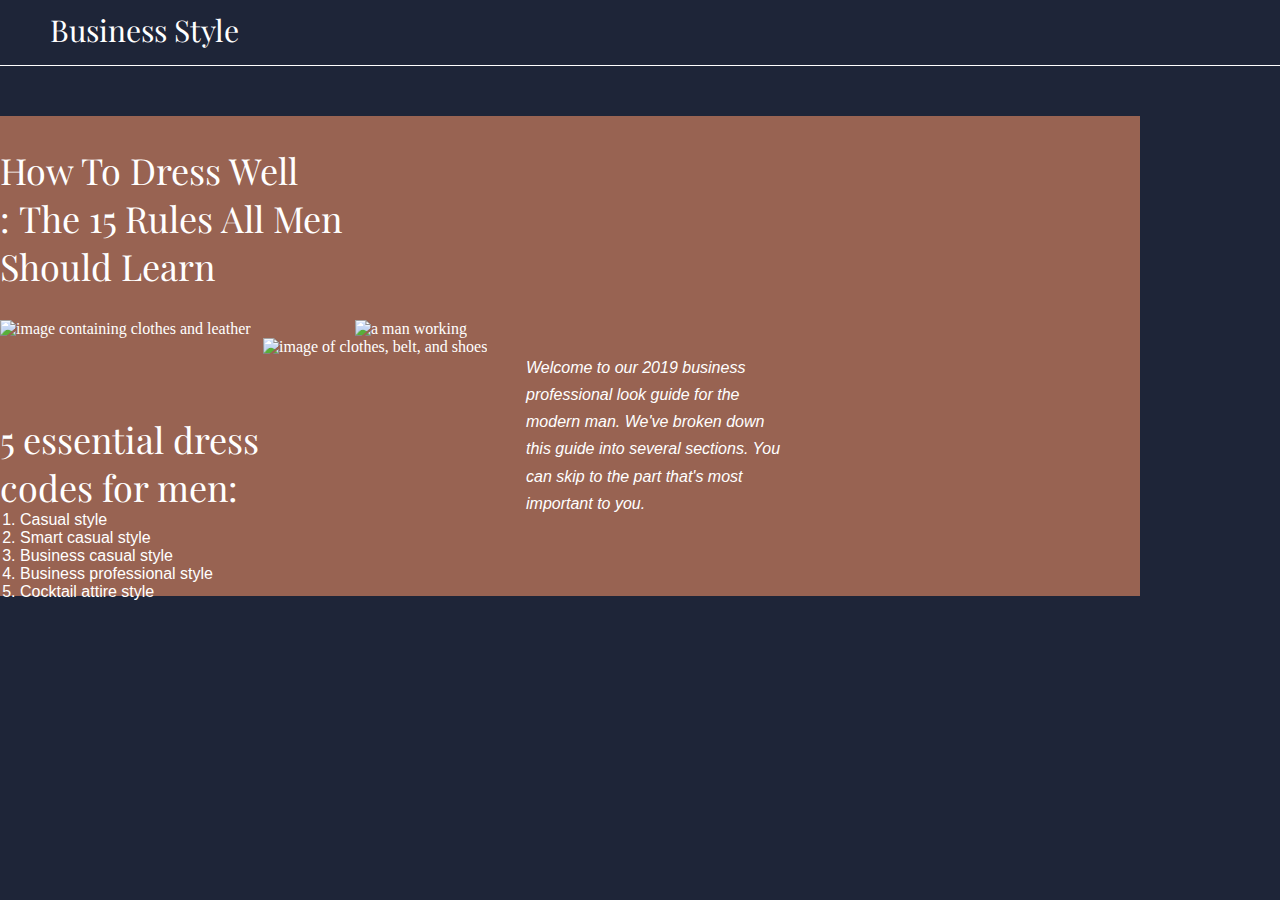
==== beat.html @ 987a2bb9 "changes in section-1" ====
<!DOCTYPE html>
<html lang="en">

<head>
    <meta charset="UTF-8">
    <meta name="viewport" content="width=device-width, initial-scale=1.0">
    <meta name="description" content="developing a page using html css / learning">
    <meta name="author" content="pardhu">
    <title>html-css-test</title>
    <link rel="stylesheet" href="odds.css">
</head>

<body>
    <header>
        <h1 class="page-main-title">Business Style</h1>
    </header>
    <main>
        <article id="how-to-dress-well">
            <section>
                <div class="hero-background">
                <div class="section-1">
                    <div class="row-1">
                        <div class="row-1-part-1 sec-1-common">
                            <h2>How To Dress Well :&nbsp;The 15 Rules All Men Should Learn</h2>
                            <img src="https://images03.nicepage.com/c461c07a441a5d220e8feb1a/d79307d352e45f7cab29f778/82723bf7d7d18f9a013341348dbda95d.jpg"
                                alt="image containing clothes and leather" title="image containing clothes and leather"
                                class="img1">
                        </div>
                        <div class="row-1-part-2 sec-1-common">
                            <img src="https://images03.nicepage.com/c461c07a441a5d220e8feb1a/a440e6576e7e5369943eba5e/27f916f994bcf78ae03104418f0377e0.jpg"
                                alt="a man working" title="a man working" class="img2">
                        </div>
                    </div>
                    <div class="row-2">
                        <div class="row-2-part-1 sec-1-common">
                            <h3>5 essential dress<br>codes for men:</h3>
                            <ol>
                                <li>Casual style </li>
                                <li>Smart casual style</li>
                                <li>Business casual style</li>
                                <li>Business professional style</li>
                                <li>Cocktail attire style</li>
                            </ol>           
                        </div>
                        <div class="row-2-part-2 sec-1-common">
                            <div class="img-container">
                                <img src="https://images02.nicepage.com/c461c07a441a5d220e8feb1a/98847b3808b05bc79a3a4698/WLP2stU.jpg" alt="image of clothes, belt, and shoes" title="image of clothes, belt and shoes" class="img3">
                            </div>
                            <div class="para">
                                <p>Welcome to our 2019 business professional look guide for the modern man. We've broken down this guide into several sections. You can skip to the part that's most important to you.</p>
                            </div>
                        </div>
                    </div>
                </div>
            </div>
            </section>
        </article>
</body>

</html>
---- odds.css ----
@import url('https://fonts.googleapis.com/css2?family=Playfair+Display:ital,wght@0,400;0,500;0,600;0,700;0,800;0,900;1,400&family=Roboto:ital,wght@0,100;0,300;0,400;0,500;1,300;1,400&display=swap');
body{
    background-color: #1E2538 ;
    color: white;
    overflow-x: hidden;
    margin: 0;
}

* {
    box-sizing: border-box;
}

header {
    margin-bottom: 50px;
    border-bottom: 1.5px solid rgb(255, 255, 255);
    padding: 0; 
}

.page-main-title {
    font-family: 'Playfair Display', serif;
    font-weight: 400;
    margin: 0 0 5px 50px; 
    padding: 10px 0; 
    font-size: 1.875rem;
}

/* font stylings section-1*/
.row-1-part-1 h2, .row-2-part-1 h3{
    font-family: 'Playfair Display', serif;
    font-size: 36px;
    font-weight: 100;
}

.hero-background {
    width: 1140px;
    height: 480px;
    background-color: #986352;
    position: relative;
}

/* section-1 */
.section-1 {
  position: absolute;
}

.sec-1-common{
    display: inline-block;
}
.row-1-part-1 h2 {
    max-width: 351px;
}
.row-2-part-1 > h3{
    margin:0;
}
.row-2-part-1 > ol{
    font-family: 'Open Sans',sans-serif;
    font-size: 16px;
    padding-left: 20px;
    margin-top: 0;
}

.row-2-part-2 > .para{
 vertical-align:top;
 width: 259px;
 display:inline-block;
 font-style: italic;
 font-family: 'Open Sans', sans-serif;
 line-height: 1.7rem;
 font-size: 16px;
 margin-left:20px;
}
.row-2-part-2 > .img-container {
 width: 239px; 
 height: 259px;
 overflow: hidden;
 position: relative;
 display:inline-block;
}

.img3 {
 width: auto;
 height: 100%;
 object-fit: cover;
}































/* images */
.img1{
    height: 306px;
    width:351px;
    object-fit: cover;
}
.img2{
    height: 508px;
    width: 518px;
    object-fit: cover;
}
.img3 {
    width: auto;
    height: 100%;
    object-fit: cover;
   }
.img4{
    height: 469px;
    width: 581px;
    object-fit: cover;
    position: relative;
    left: 140px;
    bottom: 110px;
    z-index: 3;
}
.img5{
    position: relative;
    right: 250px;
    height: 600px;
    width: 100%;
    object-fit: cover;
    z-index: 2;
    transform: scale(1.2);
}
.img6{
    height: 564px;
    width: 945px;
    object-fit: cover;
    position: relative;
    left: 80px;
    top: 120px;
    transform: scale(1.0);
    z-index: 1;
}
.img7{
    height: 565px;
    width: 438px;
    object-fit: cover;
    position:relative;
}
.img8{
    height: 546px;
    width: 435px;
    object-fit: cover;
}
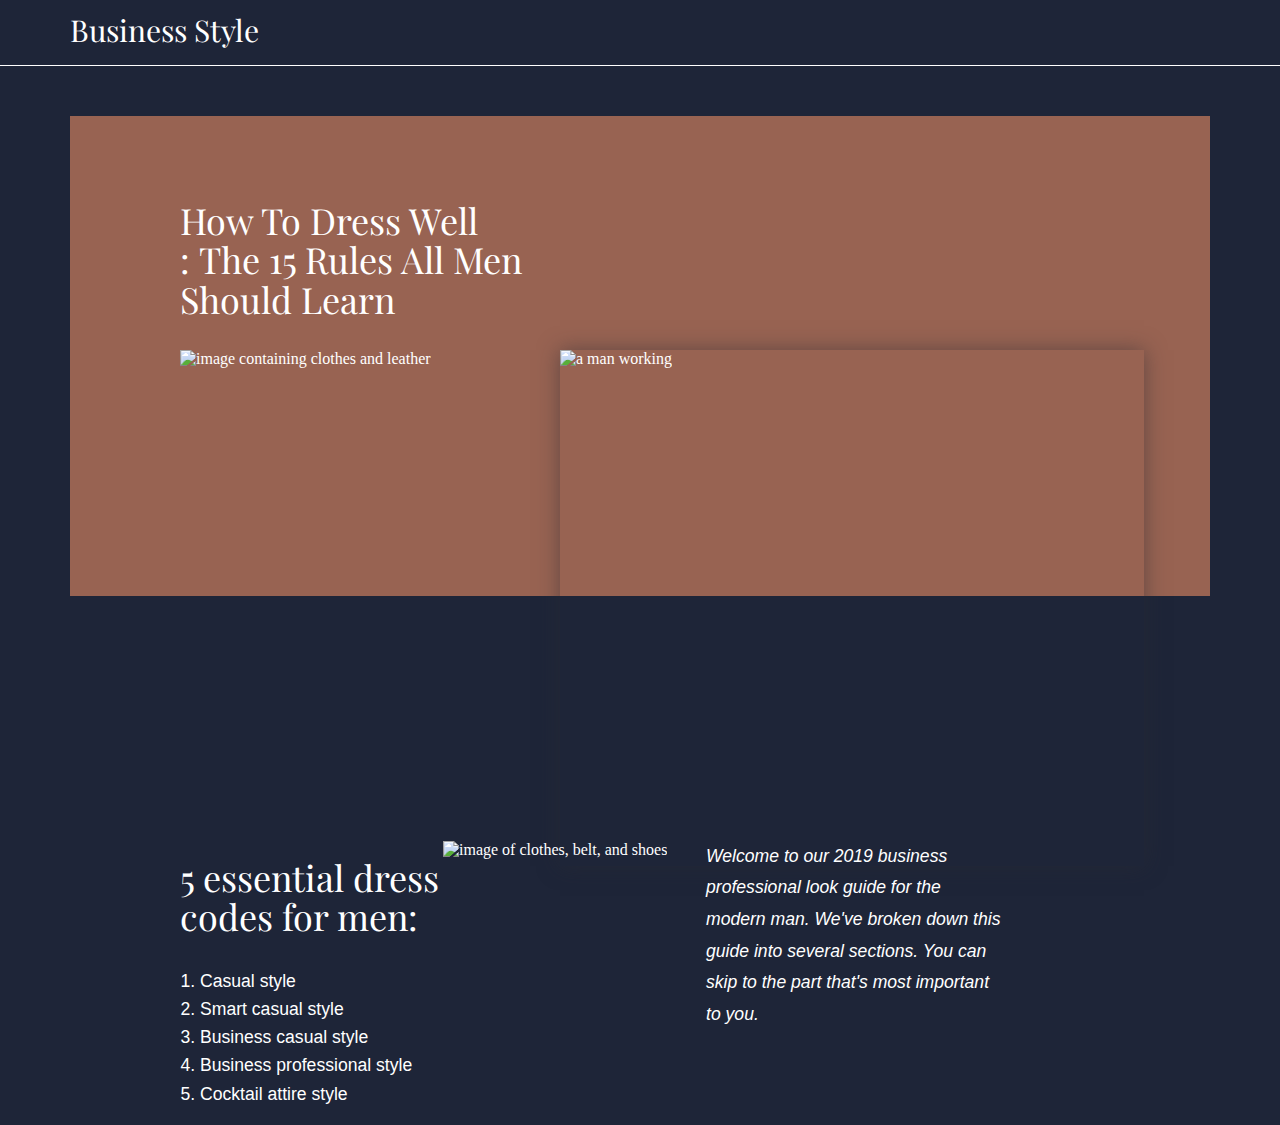
==== commit b5fbbbf1: "changes in section-1" ====
--- a/beat.html
+++ b/beat.html
@@ -18,41 +18,41 @@
         <article id="how-to-dress-well">
             <section>
                 <div class="hero-background">
-                <div class="section-1">
-                    <div class="row-1">
-                        <div class="row-1-part-1 sec-1-common">
-                            <h2>How To Dress Well :&nbsp;The 15 Rules All Men Should Learn</h2>
-                            <img src="https://images03.nicepage.com/c461c07a441a5d220e8feb1a/d79307d352e45f7cab29f778/82723bf7d7d18f9a013341348dbda95d.jpg"
-                                alt="image containing clothes and leather" title="image containing clothes and leather"
-                                class="img1">
+                    <div class="section-1">
+                        <div class="row-1">
+                            <div class="row-1-part-1 sec-1-common">
+                                <h2>How To Dress Well :&nbsp;The 15 Rules All Men Should Learn</h2>
+                                <img src="https://images03.nicepage.com/c461c07a441a5d220e8feb1a/d79307d352e45f7cab29f778/82723bf7d7d18f9a013341348dbda95d.jpg"
+                                    alt="image containing clothes and leather" title="image containing clothes and leather"
+                                    class="img1">
+                            </div>
+                            <div class="row-1-part-2 sec-1-common">
+                                <img src="https://images03.nicepage.com/c461c07a441a5d220e8feb1a/a440e6576e7e5369943eba5e/27f916f994bcf78ae03104418f0377e0.jpg"
+                                    alt="a man working" title="a man working" class="img2">
+                            </div>
                         </div>
-                        <div class="row-1-part-2 sec-1-common">
-                            <img src="https://images03.nicepage.com/c461c07a441a5d220e8feb1a/a440e6576e7e5369943eba5e/27f916f994bcf78ae03104418f0377e0.jpg"
-                                alt="a man working" title="a man working" class="img2">
-                        </div>
-                    </div>
-                    <div class="row-2">
-                        <div class="row-2-part-1 sec-1-common">
-                            <h3>5 essential dress<br>codes for men:</h3>
-                            <ol>
-                                <li>Casual style </li>
-                                <li>Smart casual style</li>
-                                <li>Business casual style</li>
-                                <li>Business professional style</li>
-                                <li>Cocktail attire style</li>
-                            </ol>           
-                        </div>
-                        <div class="row-2-part-2 sec-1-common">
-                            <div class="img-container">
-                                <img src="https://images02.nicepage.com/c461c07a441a5d220e8feb1a/98847b3808b05bc79a3a4698/WLP2stU.jpg" alt="image of clothes, belt, and shoes" title="image of clothes, belt and shoes" class="img3">
+                        <div class="row-2">
+                            <div class="row-2-part-1 sec-1-common">
+                                <h3>5 essential dress<br>codes for men:</h3>
+                                <ol>
+                                    <li>Casual style </li>
+                                    <li>Smart casual style</li>
+                                    <li>Business casual style</li>
+                                    <li>Business professional style</li>
+                                    <li>Cocktail attire style</li>
+                                </ol>
                             </div>
-                            <div class="para">
-                                <p>Welcome to our 2019 business professional look guide for the modern man. We've broken down this guide into several sections. You can skip to the part that's most important to you.</p>
+                            <div class="row-2-part-2 sec-1-common">
+                                <div class="img-container">
+                                    <img src="https://images02.nicepage.com/c461c07a441a5d220e8feb1a/98847b3808b05bc79a3a4698/WLP2stU.jpg" alt="image of clothes, belt, and shoes" title="image of clothes, belt and shoes" class="img3">
+                                </div>
+                                <div class="para">
+                                    <p>Welcome to our 2019 business professional look guide for the modern man. We've broken down this guide into several sections. You can skip to the part that's most important to you.</p>
+                                </div>
                             </div>
                         </div>
                     </div>
                 </div>
-            </div>
             </section>
         </article>
 </body>
--- a/odds.css
+++ b/odds.css
@@ -1,8 +1,9 @@
 @import url('https://fonts.googleapis.com/css2?family=Playfair+Display:ital,wght@0,400;0,500;0,600;0,700;0,800;0,900;1,400&family=Roboto:ital,wght@0,100;0,300;0,400;0,500;1,300;1,400&display=swap');
+
 body{
     background-color: #1E2538 ;
     color: white;
-    overflow-x: hidden;
+    /* overflow-x: hidden; */
     margin: 0;
 }
 
@@ -19,18 +20,19 @@
 .page-main-title {
     font-family: 'Playfair Display', serif;
     font-weight: 400;
-    margin: 0 0 5px 50px; 
+    margin: 0 0 5px 70px; 
     padding: 10px 0; 
     font-size: 1.875rem;
 }
-
-/* font stylings section-1*/
-.row-1-part-1 h2, .row-2-part-1 h3{
-    font-family: 'Playfair Display', serif;
-    font-size: 36px;
-    font-weight: 100;
-}
-
+main{
+    display: flex;
+    flex-direction: column;
+    align-items: center;
+    justify-content: center;
+    width: 100%;
+}
+
+/* section-1 */
 .hero-background {
     width: 1140px;
     height: 480px;
@@ -38,50 +40,86 @@
     position: relative;
 }
 
-/* section-1 */
 .section-1 {
-  position: absolute;
+    position: absolute;
 }
 
 .sec-1-common{
     display: inline-block;
-}
-.row-1-part-1 h2 {
+    position: relative;
+}
+
+.row-1{
+    position: relative;
+    left: 110px;
+}
+.row-1-part-1{
+    top: 55px;
+    margin-right: 25px;
+}
+.row-1-part-1 > h2{
+    font-family: 'Playfair Display', serif;
+    font-size: 2.25rem;
+    font-weight: 400;
+    line-height: 1.1;
     max-width: 351px;
 }
+
+.row-1-part-2{
+    height: 516px;
+    width: 584px;
+    top: 55px;
+    box-shadow:0 0 20px 0 rgba(41,43,51,0.5)
+}
+
+.row-2{
+    position: relative;
+    top: 30px;
+    left: 110px;
+}
+
 .row-2-part-1 > h3{
+    font-family: 'Playfair Display', serif;
+    font-size: 2.25rem;
+    font-weight: 400;
+    line-height: 1.1;
     margin:0;
 }
+
 .row-2-part-1 > ol{
     font-family: 'Open Sans',sans-serif;
-    font-size: 16px;
+    font-size: 1.1rem;
     padding-left: 20px;
-    margin-top: 0;
+    line-height: 1.6;
+    margin-top: 30px;
+}
+
+
+.row-2-part-2 > .img-container {
+    width: 239px; 
+    height: 259px;
+    overflow: hidden;
+    position: relative;
+    display:inline-block;
 }
 
 .row-2-part-2 > .para{
- vertical-align:top;
- width: 259px;
+ width: 295px;
+vertical-align:top;
  display:inline-block;
  font-style: italic;
  font-family: 'Open Sans', sans-serif;
- line-height: 1.7rem;
- font-size: 16px;
- margin-left:20px;
-}
-.row-2-part-2 > .img-container {
- width: 239px; 
- height: 259px;
- overflow: hidden;
- position: relative;
- display:inline-block;
-}
-
-.img3 {
- width: auto;
- height: 100%;
- object-fit: cover;
-}
+ line-height: 1.8;
+ font-size: 1.1rem;
+ margin:0 0 0 20px;
+}
+
+.para > p{
+    margin: 0;
+}
+
+
+
 
 
 
@@ -118,10 +156,11 @@
     height: 306px;
     width:351px;
     object-fit: cover;
+    
 }
 .img2{
-    height: 508px;
-    width: 518px;
+    height: 100%;
+    width: 100%;
     object-fit: cover;
 }
 .img3 {
